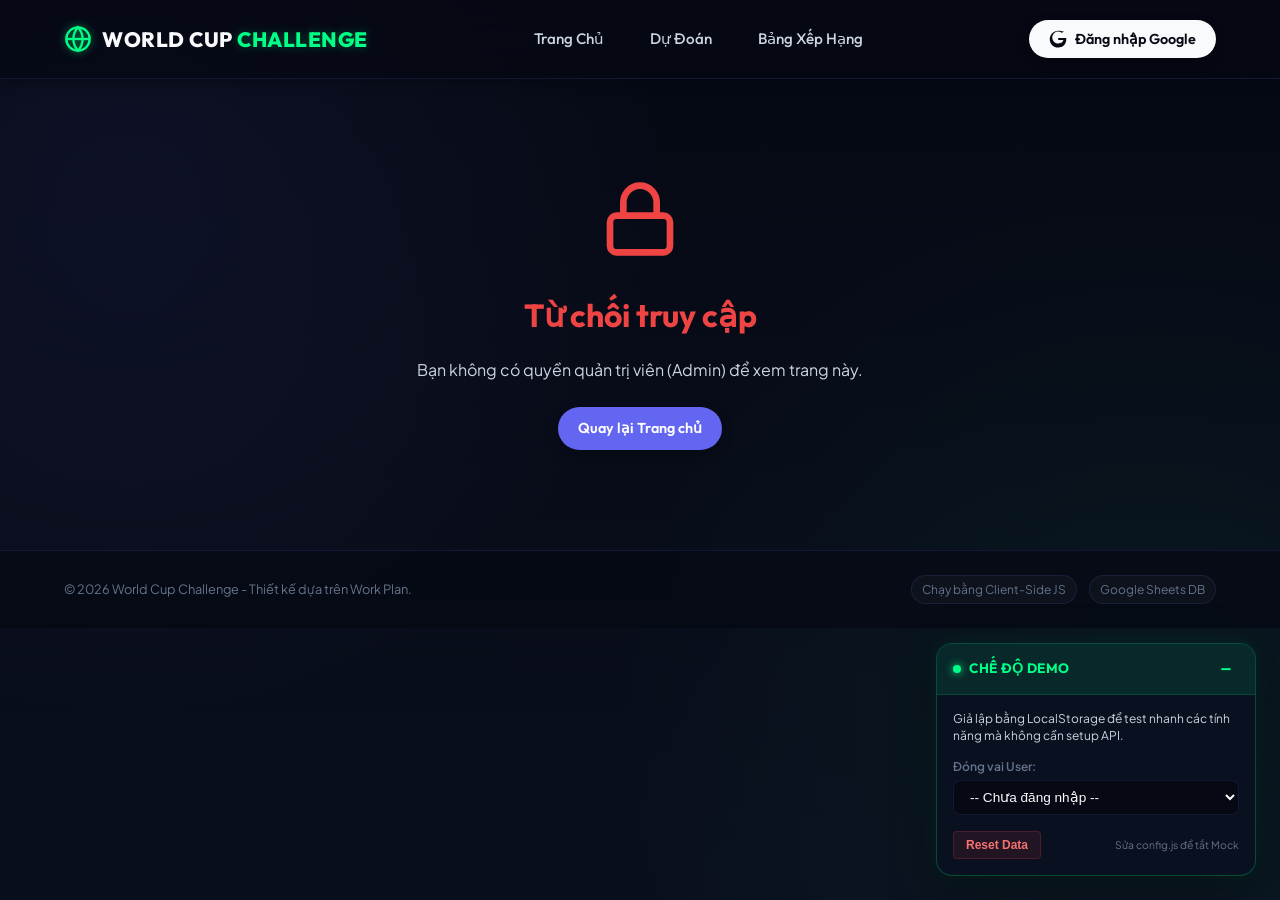
==== admin.html @ 2f175697 "initial commit" ====
<!DOCTYPE html>
<html lang="vi">
<head>
  <meta charset="UTF-8">
  <meta name="viewport" content="width=device-width, initial-scale=1.0">
  <title>Admin Panel - World Cup Challenge</title>
  <link rel="stylesheet" href="css/style.css">
</head>
<body>

  <!-- Wrapper cho Header (sẽ được mod_ui render) -->
  <div id="header-wrapper"></div>

  <!-- Trường hợp từ chối truy cập -->
  <div id="access-denied-zone" class="container" style="display:none; text-align:center; padding: 100px 20px;">
    <svg viewBox="0 0 24 24" width="80" height="80" fill="none" stroke="#ef4444" stroke-width="2" style="margin-bottom:24px;">
      <rect x="3" y="11" width="18" height="11" rx="2" ry="2" />
      <path d="M7 11V7a5 5 0 0 1 10 0v4" />
    </svg>
    <h1 style="color:#ef4444;">Từ chối truy cập</h1>
    <p style="color:var(--text-medium); margin-bottom: 24px;">Bạn không có quyền quản trị viên (Admin) để xem trang này.</p>
    <a href="index.html" class="login-btn-google" style="display:inline-block; text-decoration:none; background:var(--secondary); color:#fff;">Quay lại Trang chủ</a>
  </div>

  <!-- Giao diện Admin chính -->
  <main class="container" id="admin-main-zone" style="display:none;">
    <h1 class="section-title">Hệ thống Quản trị & Giám sát</h1>
    <p style="color: var(--text-muted); margin-bottom: 30px;">Hạ tầng quản lý người dùng, kết quả trận đấu, tính điểm và giả lập.</p>

    <div class="admin-grid">
      <!-- Cột trái: Bảng điều khiển & Giả lập -->
      <div class="admin-sidebar">
        <!-- Quản lý hệ thống -->
        <div class="admin-card">
          <h3 style="color:var(--primary); margin-bottom:16px;">Vận hành hệ thống</h3>
          
          <div style="display:flex; flex-direction:column; gap:12px;">
            <button id="btn-recalculate-all" class="admin-action-btn">
              <svg viewBox="0 0 24 24" width="18" height="18" fill="none" stroke="currentColor" stroke-width="2" class="btn-icon">
                <path d="M21.5 2v6h-6M21.34 15.57a10 10 0 1 1-.57-8.38l5.67-5.67" />
              </svg>
              Tính toán lại điểm (Tất cả)
            </button>
            
            <button id="btn-sync-api" class="admin-action-btn secondary-action">
              <svg viewBox="0 0 24 24" width="18" height="18" fill="none" stroke="currentColor" stroke-width="2" class="btn-icon">
                <path d="M21.5 2v6h-6M21.34 15.57a10 10 0 1 1-.57-8.38l5.67-5.67" />
              </svg>
              Đồng bộ Lịch thi đấu API
            </button>
          </div>
        </div>

        <!-- Giám sát Auto-Sync -->
        <div class="admin-card">
          <h3 style="color:var(--primary); margin-bottom:8px;">Trạng thái Auto-Sync</h3>
          <div style="font-size:0.85rem; color:var(--text-medium); margin-bottom:12px; display:flex; flex-direction:column; gap:6px;">
            <div>Chế độ: <span id="sync-mode-text" class="player-badge">Demo</span></div>
            <div>Trận đang poll: <span id="sync-active-count" style="font-weight:700;">0</span></div>
            <div>Đồng bộ gần nhất: <span id="sync-last-time" style="color:var(--text-muted);">Chưa chạy</span></div>
          </div>

          <h4 style="font-size:0.85rem; margin-bottom:6px;">Console giả lập/quét</h4>
          <div class="simulation-console" id="console-logs">
            <div class="simulation-log-item">[Hệ thống] Đang tải bảng điều khiển admin...</div>
          </div>
        </div>

        <!-- Trình giả lập trận đấu (Chỉ hiện khi USE_MOCK_DATA = true) -->
        <div class="admin-card" id="mock-simulator-card">
          <h3 style="color:var(--accent); margin-bottom:8px;">Trình giả lập Trận đấu (Mock)</h3>
          <p style="font-size:0.75rem; color:var(--text-muted); margin-bottom:12px;">Dành riêng cho chế độ Demo để test realtime tính điểm và bảng xếp hạng.</p>
          
          <div style="display:flex; flex-direction:column; gap:8px;">
            <button onclick="simulateMatchEvent('start_live')" class="admin-action-btn secondary-action" style="font-size:0.8rem; border-color:var(--primary); color:var(--primary);">
              Cho các trận Sắp đá bắt đầu đá (Live)
            </button>
            <button onclick="simulateMatchEvent('finish_random')" class="admin-action-btn secondary-action" style="font-size:0.8rem; border-color:var(--accent); color:var(--accent);">
              Kết thúc ngẫu nhiên 1 trận đang LIVE
            </button>
          </div>
        </div>
      </div>

      <!-- Cột phải: Quản lý Trận đấu & Override -->
      <div class="admin-content">
        <!-- Danh sách Trận đấu & Kết quả -->
        <div class="admin-card">
          <h3 style="color:var(--primary); margin-bottom:16px;">Danh sách Trận đấu & Cập nhật Kết quả</h3>
          
          <div class="table-responsive">
            <table class="admin-table">
              <thead>
                <tr>
                  <th>Trận đấu</th>
                  <th style="width:120px;">Vòng/Giải</th>
                  <th style="width:120px;">Trạng thái</th>
                  <th style="width:150px; text-align:center;">Kết quả</th>
                  <th style="width:120px; text-align:center;">Thao tác</th>
                </tr>
              </thead>
              <tbody id="admin-match-rows">
                <tr>
                  <td colspan="5" style="text-align:center; padding:20px;">Đang tải danh sách trận đấu...</td>
                </tr>
              </tbody>
            </table>
          </div>
        </div>

        <!-- Danh sách Người dùng -->
        <div class="admin-card">
          <h3 style="color:var(--primary); margin-bottom:16px;">Danh sách Người dùng</h3>
          <div class="table-responsive">
            <table class="admin-table">
              <thead>
                <tr>
                  <th>Người chơi</th>
                  <th>Email</th>
                  <th>Joined At</th>
                  <th style="text-align:center; width:120px;">Phân quyền</th>
                </tr>
              </thead>
              <tbody id="admin-user-rows">
                <tr>
                  <td colspan="4" style="text-align:center; padding:20px;">Đang tải danh sách người chơi...</td>
                </tr>
              </tbody>
            </table>
          </div>
        </div>

        <!-- Chi tiết Dự đoán theo trận -->
        <div class="admin-card" id="match-predictions-card" style="display:none;">
          <h3 style="color:var(--primary); margin-bottom:12px;" id="pred-match-title">Chi tiết Bình chọn trận đấu</h3>
          <div class="table-responsive">
            <table class="admin-table">
              <thead>
                <tr>
                  <th>Người chơi</th>
                  <th>Dự đoán của họ</th>
                  <th>Thời gian gửi</th>
                </tr>
              </thead>
              <tbody id="match-pred-rows">
                <!-- Sẽ render bằng JS -->
              </tbody>
            </table>
          </div>
        </div>
      </div>
    </div>
  </main>

  <!-- Wrapper cho Footer (sẽ được mod_ui render) -->
  <div id="footer-wrapper"></div>

  <!-- Scripts stack -->
  <script src="js/config.js"></script>
  <script src="js/scoring_rules.js"></script>
  <script src="js/mod_auth.js"></script>
  <script src="js/mod_sheets.js"></script>
  <script src="js/mod_api.js"></script>
  <script src="js/mod_matches.js"></script>
  <script src="js/mod_predictions.js"></script>
  <script src="js/mod_scoring.js"></script>
  <script src="js/mod_ui.js"></script>

  <!-- Script trang Admin -->
  <script>
    let localMatches = [];
    let localUsers = [];
    let localPredictions = [];

    document.addEventListener('DOMContentLoaded', async () => {
      await auth.init();
      ui.initPage();

      const user = auth.getCurrentUser();
      const isAdmin = await auth.isAdmin();

      // Kiểm tra quyền Admin
      if (!isAdmin) {
        document.getElementById('access-denied-zone').style.display = 'block';
        return;
      }

      document.getElementById('admin-main-zone').style.display = 'block';

      // Ẩn/Hiện khu vực Mock Simulator
      if (!CONFIG.USE_MOCK_DATA) {
        document.getElementById('mock-simulator-card').style.display = 'none';
        document.getElementById('sync-mode-text').textContent = 'API Thật';
        document.getElementById('sync-mode-text').className = 'admin-badge';
      }

      // Khởi tạo các sự kiện nút
      document.getElementById('btn-recalculate-all').addEventListener('click', handleRecalculateAll);
      document.getElementById('btn-sync-api').addEventListener('click', handleSyncAPI);

      // Tải dữ liệu toàn bộ
      await loadAdminData();

      // Bắt đầu Auto Sync với callback ghi log console
      api.startAutoSync((status) => {
        document.getElementById('sync-active-count').textContent = status.activeCount;
        document.getElementById('sync-last-time').textContent = status.lastSync || 'Chưa chạy';
        
        if (status.matches && status.matches.length > 0) {
          status.matches.forEach(m => {
            logConsole(`AutoSync: Đang poll trạng thái trận ${m.home_team} vs ${m.away_team} (${m.status})`);
          });
        }
      });

      // Lắng nghe sự kiện đồng bộ tự động từ api để vẽ lại bảng trận đấu
      window.addEventListener('football_data_synced', loadAdminData);
    });

    function logConsole(message) {
      const consoleBox = document.getElementById('console-logs');
      const time = new Date().toLocaleTimeString('vi-VN');
      consoleBox.insertAdjacentHTML('beforeend', `<div class="simulation-log-item">[${time}] ${message}</div>`);
      consoleBox.scrollTop = consoleBox.scrollHeight;
    }

    async function loadAdminData() {
      try {
        localMatches = await sheets.getMatches();
        localUsers = await sheets.getUsers();
        localPredictions = await sheets.getPredictions();

        renderMatches();
        renderUsers();
      } catch (e) {
        console.error('Admin Panel: Lỗi load dữ liệu:', e);
        logConsole(`Lỗi: Không thể load dữ liệu từ Sheets DB: ${e.message}`);
      }
    }

    // Vẽ danh sách trận đấu
    function renderMatches() {
      const tbody = document.getElementById('admin-match-rows');
      if (localMatches.length === 0) {
        tbody.innerHTML = '<tr><td colspan="5" style="text-align:center;">Không có trận đấu nào.</td></tr>';
        return;
      }

      // Sắp xếp trận đấu theo thời gian
      const sorted = [...localMatches].sort((a, b) => new Date(a.kickoff_time) - new Date(b.kickoff_time));

      let html = '';
      sorted.forEach(m => {
        const isLocked = matches.isLocked(m);
        const rules = SCORING_RULES[m.phase] || SCORING_RULES.GROUP;

        let statusBadge = '';
        if (m.status === 'SCHEDULED') {
          statusBadge = '<span class="match-status-badge status-scheduled">Sắp đá</span>';
        } else if (m.status === 'IN_PLAY') {
          statusBadge = '<span class="match-status-badge status-in-play">LIVE</span>';
        } else if (m.status === 'FINISHED') {
          statusBadge = '<span class="match-status-badge status-finished">FINISHED</span>';
        }

        // Ô nhập tỷ số cho phép override kết quả
        const resultOptions = `
          <div style="display:flex; flex-direction:column; align-items:center; gap:4px; margin: 0 auto; max-width: 120px;">
            <div style="display:flex; align-items:center; gap:4px;">
              <input type="number" min="0" id="score-home-${m.match_id}" class="admin-select" value="${m.home_score !== undefined ? m.home_score : ''}" placeholder="-" style="width:40px; text-align:center; padding:2px; font-size:0.8rem;">
              <span style="font-size:0.8rem;">-</span>
              <input type="number" min="0" id="score-away-${m.match_id}" class="admin-select" value="${m.away_score !== undefined ? m.away_score : ''}" placeholder="-" style="width:40px; text-align:center; padding:2px; font-size:0.8rem;">
            </div>
            <button class="filter-btn" style="padding:2px 6px; font-size:0.65rem; margin-top:2px; width:100%;" onclick="saveOverrideScore('${m.match_id}')">Lưu</button>
          </div>
        `;

        const isManual = m.result_source === 'manual';
        const sourceBadge = isManual ? '<span style="font-size:0.65rem; color:var(--accent); display:block;">Ghi đè Admin</span>' : '<span style="font-size:0.65rem; color:var(--text-muted); display:block;">Tự động API</span>';

        html += `
          <tr>
            <td>
              <div style="font-weight:700;">${m.home_team} vs ${m.away_team}</div>
              <div style="font-size:0.75rem; color:var(--text-muted);">${matches.formatKickoffTime(m.kickoff_time)}</div>
            </td>
            <td>
              <div>${m.phase === 'GROUP' ? 'Vòng bảng' : 'Loại trực tiếp'}</div>
              <span style="font-size:0.7rem; color:var(--text-muted);">${m.competition}</span>
            </td>
            <td>${statusBadge}</td>
            <td style="text-align:center;">
              ${resultOptions}
              ${m.result ? sourceBadge : ''}
            </td>
            <td style="text-align:center;">
              <button class="filter-btn" style="padding:4px 10px; font-size:0.75rem;" onclick="viewPredictionsForMatch('${m.match_id}')">
                Xem bình chọn
              </button>
            </td>
          </tr>
        `;
      });

      tbody.innerHTML = html;
    }

    // Vẽ danh sách User
    function renderUsers() {
      const tbody = document.getElementById('admin-user-rows');
      if (localUsers.length === 0) {
        tbody.innerHTML = '<tr><td colspan="4" style="text-align:center;">Không có người chơi nào.</td></tr>';
        return;
      }

      let html = '';
      localUsers.forEach(u => {
        const joinDate = u.joined_at ? new Date(u.joined_at).toLocaleDateString('vi-VN') : 'Chưa rõ';
        const avatarUrl = u.avatar_url || `https://api.dicebear.com/7.x/adventurer/svg?seed=${encodeURIComponent(u.name)}`;

        html += `
          <tr>
            <td>
              <div class="leaderboard-user">
                <img src="${avatarUrl}" alt="avatar" class="leaderboard-avatar" style="width:28px; height:28px;">
                <span class="leaderboard-name" style="font-size:0.9rem;">${u.name}</span>
              </div>
            </td>
            <td style="font-size:0.85rem; color:var(--text-medium);">${u.email}</td>
            <td style="font-size:0.85rem; color:var(--text-muted);">${joinDate}</td>
            <td style="text-align:center;">
              ${u.google_id === 'mock_admin_1' ? `
                <span class="admin-badge">Admin chính</span>
              ` : `
                <select class="admin-select" onchange="toggleAdminRole('${u.google_id}', this.value)" style="font-size:0.8rem; padding:4px 8px;">
                  <option value="false" ${!u.is_admin ? 'selected' : ''}>Player</option>
                  <option value="true" ${u.is_admin ? 'selected' : ''}>Admin</option>
                </select>
              `}
            </td>
          </tr>
        `;
      });

      tbody.innerHTML = html;
    }

    // Xem danh sách bình chọn của 1 trận đấu cụ thể
    function viewPredictionsForMatch(matchId) {
      const match = localMatches.find(m => m.match_id === matchId);
      if (!match) return;

      const card = document.getElementById('match-predictions-card');
      const title = document.getElementById('pred-match-title');
      const tbody = document.getElementById('match-pred-rows');

      title.innerHTML = `Chi tiết Bình chọn trận: <span style="color:var(--primary);">${match.home_team} vs ${match.away_team}</span>`;
      
      const matchPreds = localPredictions.filter(p => p.match_id === matchId);

      if (matchPreds.length === 0) {
        tbody.innerHTML = '<tr><td colspan="3" style="text-align:center; padding:15px; color:var(--text-muted);">Không ai bình chọn cho trận này.</td></tr>';
      } else {
        let html = '';
        matchPreds.forEach(p => {
          const userObj = localUsers.find(u => u.google_id === p.user_id) || { name: `User ID: ${p.user_id}` };
          
          let choiceLabel = 'Hòa';
          if (p.prediction === 'W') choiceLabel = `Thắng (${match.home_team})`;
          if (p.prediction === 'L') choiceLabel = `Thắng (${match.away_team})`;

          const submitTime = p.submitted_at ? new Date(p.submitted_at).toLocaleTimeString('vi-VN') + ' ' + new Date(p.submitted_at).toLocaleDateString('vi-VN') : 'Chưa rõ';

          html += `
            <tr>
              <td style="font-weight:600;">${userObj.name}</td>
              <td><span class="pred-badge">${choiceLabel}</span></td>
              <td style="font-size:0.8rem; color:var(--text-muted);">${submitTime}</td>
            </tr>
          `;
        });
        tbody.innerHTML = html;
      }

      card.style.display = 'block';
      // Cuộn màn hình tới phần chi tiết bình chọn
      card.scrollIntoView({ behavior: 'smooth' });
    }

    // Sửa đổi tỷ số & kết quả thủ công từ Admin (Result Override)
    async function saveOverrideScore(matchId) {
      const match = localMatches.find(m => m.match_id === matchId);
      if (!match) return;

      const homeVal = document.getElementById(`score-home-${matchId}`).value.trim();
      const awayVal = document.getElementById(`score-away-${matchId}`).value.trim();

      if (homeVal === '' || awayVal === '') {
        // Nếu xóa trống, đưa về chưa đá
        logConsole(`Admin: Hủy kết quả trận ${match.home_team} vs ${match.away_team}.`);
        match.status = 'SCHEDULED';
        match.result = '';
        match.home_score = '';
        match.away_score = '';
        match.result_source = 'auto';
        match.result_updated_at = new Date().toISOString();
      } else {
        const homeScore = parseInt(homeVal);
        const awayScore = parseInt(awayVal);

        if (isNaN(homeScore) || isNaN(awayScore) || homeScore < 0 || awayScore < 0) {
          alert('Tỷ số phải là số nguyên không âm!');
          return;
        }

        let outcome = 'D';
        if (homeScore > awayScore) outcome = 'W';
        else if (homeScore < awayScore) outcome = 'L';

        // Kiểm tra xem vòng này có cho phép hòa không
        const rules = SCORING_RULES[match.phase] || SCORING_RULES.GROUP;
        if (outcome === 'D' && !rules.allow_draw) {
          alert('Vòng loại trực tiếp không có kết quả Hòa! Hãy nhập tỷ số phụ/penalty thắng vào.');
          return;
        }

        logConsole(`Admin: Ghi đè tỷ số trận ${match.home_team} vs ${match.away_team} thành: ${homeScore} - ${awayScore} (${outcome})`);
        match.status = 'FINISHED';
        match.result = outcome;
        match.home_score = homeScore;
        match.away_score = awayScore;
        match.result_source = 'manual';
        match.result_updated_at = new Date().toISOString();
      }

      ui.showToast('Đang cập nhật kết quả...', 'success');
      
      // Upsert vào Sheets DB
      await sheets.upsertMatch(match);
      
      // Tính lại điểm
      await scoring.recalculateForMatch(matchId);
      
      ui.showToast('Ghi đè kết quả & cập nhật điểm số thành công!', 'success');
      logConsole(`Hệ thống: Đồng bộ điểm thành công cho trận ${match.match_id}`);
      
      await loadAdminData();
    }

    // Phân quyền admin cho người chơi khác
    async function toggleAdminRole(userId, val) {
      const targetUser = localUsers.find(u => u.google_id === userId);
      if (!targetUser) return;

      const isAdmin = (val === 'true');
      logConsole(`Admin: Thay đổi quyền của ${targetUser.name} thành: ${isAdmin ? 'Admin' : 'Player'}`);

      // Để cập nhật thuộc tính is_admin của row trong Google Sheets:
      // Tìm vị trí row trong bảng Users
      const index = localUsers.findIndex(u => u.google_id === userId);
      if (index !== -1) {
        localUsers[index].is_admin = isAdmin;
        
        if (CONFIG.USE_MOCK_DATA) {
          // Lưu mock
          sheets._setMockStorage('Users', localUsers);
        } else {
          // Ghi đè dòng đó trong sheet
          const rowNum = index + 2;
          const userRow = [
            targetUser.google_id,
            targetUser.email,
            targetUser.name,
            targetUser.avatar_url,
            isAdmin ? 'TRUE' : 'FALSE',
            targetUser.joined_at
          ];
          await sheets._fetchSheetsAPI(`Users!A${rowNum}:F${rowNum}`, 'PUT', { values: [userRow] });
        }
        ui.showToast(`Đã chuyển quyền ${targetUser.name} thành ${isAdmin ? 'Admin' : 'Người chơi'}!`, 'success');
      }

      await loadAdminData();
    }

    // Tính toán lại điểm thủ công
    async function handleRecalculateAll() {
      logConsole('Admin: Yêu cầu tính toán lại điểm thủ công toàn hệ thống...');
      ui.showToast('Đang quét và tính toán điểm số...', 'success');

      try {
        await scoring.recalculateAll();
        ui.showToast('Đã tính toán lại toàn bộ điểm số!', 'success');
        logConsole('Hệ thống: Hoàn thành tính lại điểm toàn bộ người chơi.');
        await loadAdminData();
      } catch (e) {
        ui.showToast('Lỗi khi tính điểm: ' + e.message, 'error');
        logConsole(`Lỗi: ${e.message}`);
      }
    }

    // Đồng bộ lịch thi đấu thủ công
    async function handleSyncAPI() {
      logConsole('Admin: Bắt đầu tải lịch thi đấu API bóng đá...');
      ui.showToast('Đang fetch dữ liệu lịch thi đấu...', 'success');

      try {
        const matchesList = await api.getMatches(true); // forceRefresh = true
        ui.showToast(`Đồng bộ thành công ${matchesList.length} trận đấu!`, 'success');
        logConsole(`Hệ thống: Đã cập nhật xong ${matchesList.length} trận đấu từ API.`);
        await loadAdminData();
      } catch (e) {
        ui.showToast('Lỗi khi sync API: ' + e.message, 'error');
        logConsole(`Lỗi sync: ${e.message}`);
      }
    }

    // Trình giả lập trận đấu (Simulation Events)
    async function simulateMatchEvent(type) {
      if (type === 'start_live') {
        const sched = localMatches.filter(m => m.status === 'SCHEDULED');
        if (sched.length === 0) {
          logConsole('Giả lập: Không có trận SCHEDULED nào để chuyển sang LIVE.');
          return;
        }

        // Chuyển 2 trận đầu tiên sang IN_PLAY
        const targetMatches = sched.slice(0, 2);
        for (const m of targetMatches) {
          m.status = 'IN_PLAY';
          await sheets.upsertMatch(m);
          logConsole(`Giả lập: Trận ${m.home_team} vs ${m.away_team} đang đá trực tiếp (LIVE)!`);
        }
        ui.showToast('Đã kích hoạt LIVE các trận đấu!', 'success');
        await loadAdminData();
      } 
      
      else if (type === 'finish_random') {
        const live = localMatches.filter(m => m.status === 'IN_PLAY');
        if (live.length === 0) {
          logConsole('Giả lập: Không có trận đấu nào đang đá LIVE.');
          return;
        }

        // Kết thúc trận đầu tiên
        const m = live[0];
        m.status = 'FINISHED';
        const rule = SCORING_RULES[m.phase] || SCORING_RULES.GROUP;
        const options = rule.allow_draw ? ['W', 'D', 'L'] : ['W', 'L'];
        m.result = options[Math.floor(Math.random() * options.length)];
        m.result_source = 'auto';
        m.result_updated_at = new Date().toISOString();

        logConsole(`Giả lập: Kết thúc trận ${m.home_team} vs ${m.away_team}. Kết quả: ${m.result}`);
        
        await sheets.upsertMatch(m);
        await scoring.recalculateForMatch(m.match_id);
        
        ui.showToast(`Trận ${m.home_team} vs ${m.away_team} đã kết thúc!`, 'success');
        await loadAdminData();
      }
    }
  </script>
</body>
</html>
---- css/style.css ----
/* css/style.css */
/* Premium Football Stadium Theme (Neon Dark & Indigo Glassmorphism) */

@import url('https://fonts.googleapis.com/css2?family=Outfit:wght@300;400;500;600;700;800&family=Plus+Jakarta+Sans:wght@300;400;500;600;700;800&display=swap');

:root {
  --font-heading: 'Outfit', sans-serif;
  --font-body: 'Plus Jakarta Sans', sans-serif;
  
  --bg-deep: #060913;
  --bg-dark: #0a0f1e;
  --bg-card: rgba(16, 23, 44, 0.7);
  --bg-card-hover: rgba(26, 35, 64, 0.85);
  --bg-glass: rgba(10, 15, 30, 0.4);
  
  --primary: #00ff87;       /* Neon Emerald */
  --primary-rgb: 0, 255, 135;
  --secondary: #6366f1;     /* Electric Violet */
  --secondary-rgb: 99, 102, 241;
  --accent: #f59e0b;        /* Gold */
  
  --text-main: #f8fafc;
  --text-medium: #cbd5e1;
  --text-muted: #64748b;
  
  --border: rgba(99, 102, 241, 0.15);
  --border-glow: rgba(0, 255, 135, 0.35);
  --border-focus: rgba(0, 255, 135, 0.6);
  
  --shadow-sm: 0 4px 12px rgba(0, 0, 0, 0.25);
  --shadow-md: 0 12px 24px -10px rgba(0, 0, 0, 0.4);
  --shadow-lg: 0 20px 40px -15px rgba(0, 0, 0, 0.6);
  --shadow-glow: 0 0 20px rgba(0, 255, 135, 0.15);
  
  --transition: all 0.3s cubic-bezier(0.25, 0.8, 0.25, 1);
  --border-radius-sm: 8px;
  --border-radius-md: 16px;
  --border-radius-lg: 24px;
}

* {
  box-sizing: border-box;
  margin: 0;
  padding: 0;
}

body {
  background-color: var(--bg-deep);
  color: var(--text-main);
  font-family: var(--font-body);
  line-height: 1.6;
  min-height: 100vh;
  display: flex;
  flex-direction: column;
  overflow-x: hidden;
  background-image: 
    radial-gradient(circle at 10% 20%, rgba(99, 102, 241, 0.08) 0%, transparent 40%),
    radial-gradient(circle at 90% 80%, rgba(0, 255, 135, 0.05) 0%, transparent 40%),
    linear-gradient(to bottom, var(--bg-deep), var(--bg-dark));
  background-attachment: fixed;
}

.container {
  width: 100%;
  max-width: 1200px;
  margin: 0 auto;
  padding: 0 24px;
}

/* --- Header / Navigation --- */
.main-header {
  position: sticky;
  top: 0;
  z-index: 100;
  background: rgba(6, 9, 19, 0.75);
  backdrop-filter: blur(20px);
  -webkit-backdrop-filter: blur(20px);
  border-bottom: 1px solid var(--border);
  box-shadow: var(--shadow-sm);
  padding: 16px 0;
  transition: var(--transition);
}

.header-container {
  display: flex;
  justify-content: space-between;
  align-items: center;
}

.logo {
  display: flex;
  align-items: center;
  gap: 10px;
  text-decoration: none;
  color: var(--text-main);
  font-family: var(--font-heading);
  font-weight: 800;
  font-size: 1.3rem;
  letter-spacing: 0.5px;
}

.logo-icon {
  color: var(--primary);
  filter: drop-shadow(0 0 4px rgba(0, 255, 135, 0.5));
  transition: transform 0.6s ease;
}

.logo:hover .logo-icon {
  transform: rotate(360deg);
}

.accent-text {
  color: var(--primary);
  text-shadow: 0 0 10px rgba(0, 255, 135, 0.3);
}

.nav-menu {
  display: flex;
  gap: 8px;
}

.nav-link {
  text-decoration: none;
  color: var(--text-medium);
  font-family: var(--font-heading);
  font-weight: 500;
  font-size: 0.95rem;
  padding: 10px 18px;
  border-radius: var(--border-radius-sm);
  transition: var(--transition);
  border: 1px solid transparent;
}

.nav-link:hover {
  color: var(--text-main);
  background: rgba(255, 255, 255, 0.04);
}

.nav-link.active {
  color: var(--primary);
  background: rgba(0, 255, 135, 0.08);
  border: 1px solid rgba(0, 255, 135, 0.15);
  box-shadow: 0 0 15px rgba(0, 255, 135, 0.05);
}

.user-auth-zone {
  display: flex;
  align-items: center;
}

.login-btn-google {
  display: inline-flex;
  align-items: center;
  gap: 8px;
  background: var(--text-main);
  color: #060913;
  border: none;
  padding: 10px 20px;
  border-radius: 40px;
  font-family: var(--font-heading);
  font-weight: 600;
  font-size: 0.9rem;
  cursor: pointer;
  box-shadow: var(--shadow-sm);
  transition: var(--transition);
}

.login-btn-google:hover {
  transform: translateY(-2px);
  box-shadow: 0 8px 20px rgba(255, 255, 255, 0.15);
  background: #ffffff;
}

.user-profile-menu {
  position: relative;
  cursor: pointer;
  padding: 4px;
}

.user-avatar {
  width: 40px;
  height: 40px;
  border-radius: 50%;
  border: 2px solid var(--secondary);
  background-color: var(--bg-dark);
  transition: var(--transition);
}

.user-profile-menu:hover .user-avatar {
  border-color: var(--primary);
  box-shadow: 0 0 10px rgba(0, 255, 135, 0.3);
}

/* User Profile Dropdown Menu */
.user-info-dropdown {
  position: absolute;
  top: 130%;
  right: 0;
  background: var(--bg-dark);
  border: 1px solid var(--border);
  border-radius: var(--border-radius-md);
  padding: 16px;
  width: 250px;
  box-shadow: var(--shadow-lg);
  display: none;
  flex-direction: column;
  gap: 8px;
  z-index: 200;
  backdrop-filter: blur(15px);
}

.user-profile-menu:hover .user-info-dropdown {
  display: flex;
  animation: slideDown 0.3s ease forwards;
}

@keyframes slideDown {
  from {
    opacity: 0;
    transform: translateY(-8px);
  }
  to {
    opacity: 1;
    transform: translateY(0);
  }
}

.user-info-name {
  font-weight: 700;
  color: var(--text-main);
  font-size: 1rem;
}

.user-info-email {
  font-size: 0.8rem;
  color: var(--text-muted);
  word-break: break-all;
}

.admin-badge, .player-badge {
  display: inline-block;
  align-self: flex-start;
  padding: 3px 8px;
  border-radius: 4px;
  font-size: 0.75rem;
  font-weight: 700;
  text-transform: uppercase;
}

.admin-badge {
  background: rgba(245, 158, 11, 0.15);
  color: var(--accent);
  border: 1px solid rgba(245, 158, 11, 0.3);
}

.player-badge {
  background: rgba(0, 255, 135, 0.1);
  color: var(--primary);
  border: 1px solid rgba(0, 255, 135, 0.2);
}

.dropdown-divider {
  border: 0;
  height: 1px;
  background: var(--border);
  margin: 4px 0;
}

.dropdown-logout-btn {
  background: rgba(239, 68, 68, 0.1);
  border: 1px solid rgba(239, 68, 68, 0.2);
  color: #ef4444;
  padding: 8px 12px;
  border-radius: var(--border-radius-sm);
  cursor: pointer;
  font-size: 0.85rem;
  font-weight: 600;
  display: flex;
  align-items: center;
  justify-content: center;
  gap: 8px;
  transition: var(--transition);
}

.dropdown-logout-btn:hover {
  background: rgba(239, 68, 68, 0.2);
  border-color: rgba(239, 68, 68, 0.4);
}

.btn-icon {
  vertical-align: middle;
}

/* --- Layout Elements --- */
main {
  flex: 1;
  padding: 40px 0;
}

h1, h2, h3, h4 {
  font-family: var(--font-heading);
  font-weight: 700;
  margin-bottom: 16px;
}

/* Hero Section style for Dashboard */
.hero-section {
  text-align: center;
  padding: 40px 24px;
  border-radius: var(--border-radius-lg);
  background: linear-gradient(135deg, rgba(99, 102, 241, 0.15) 0%, rgba(0, 255, 135, 0.05) 100%);
  border: 1px solid var(--border);
  box-shadow: var(--shadow-glow);
  margin-bottom: 40px;
  position: relative;
  overflow: hidden;
}

.hero-section::before {
  content: '';
  position: absolute;
  top: 0;
  left: 0;
  right: 0;
  bottom: 0;
  background: radial-gradient(circle at top right, rgba(0, 255, 135, 0.1) 0%, transparent 60%);
  z-index: 0;
  pointer-events: none;
}

.hero-content {
  position: relative;
  z-index: 1;
}

.hero-tagline {
  font-size: 1.1rem;
  color: var(--text-medium);
  max-width: 600px;
  margin: 0 auto 24px auto;
}

.hero-stats {
  display: flex;
  justify-content: center;
  gap: 20px;
  flex-wrap: wrap;
}

.hero-stat-card {
  background: var(--bg-card);
  backdrop-filter: blur(10px);
  border: 1px solid var(--border);
  padding: 16px 28px;
  border-radius: var(--border-radius-md);
  box-shadow: var(--shadow-sm);
  display: flex;
  flex-direction: column;
  gap: 4px;
  min-width: 140px;
}

.hero-stat-value {
  font-size: 1.8rem;
  font-weight: 800;
  color: var(--primary);
  font-family: var(--font-heading);
}

.hero-stat-label {
  font-size: 0.8rem;
  text-transform: uppercase;
  letter-spacing: 1px;
  color: var(--text-muted);
}

/* --- Matches & Cards Grid --- */
.section-header-row {
  display: flex;
  justify-content: space-between;
  align-items: center;
  margin-bottom: 24px;
}

.section-title {
  font-size: 1.6rem;
  border-left: 4px solid var(--primary);
  padding-left: 12px;
}

.view-all-link {
  color: var(--primary);
  text-decoration: none;
  font-weight: 600;
  font-size: 0.95rem;
  display: inline-flex;
  align-items: center;
  gap: 4px;
  transition: var(--transition);
}

.view-all-link:hover {
  text-shadow: 0 0 8px rgba(0, 255, 135, 0.4);
  transform: translateX(4px);
}

.matches-grid {
  display: grid;
  grid-template-columns: repeat(auto-fill, minmax(340px, 1fr));
  gap: 24px;
}

/* Match Card design */
.match-card {
  background: var(--bg-card);
  border: 1px solid var(--border);
  border-radius: var(--border-radius-md);
  padding: 24px;
  box-shadow: var(--shadow-md);
  transition: var(--transition);
  display: flex;
  flex-direction: column;
  position: relative;
  overflow: hidden;
}

.match-card::before {
  content: '';
  position: absolute;
  top: 0;
  left: 0;
  width: 100%;
  height: 4px;
  background: linear-gradient(to right, var(--secondary), transparent);
  transition: var(--transition);
}

.match-card:hover {
  transform: translateY(-5px);
  background-color: var(--bg-card-hover);
  border-color: rgba(99, 102, 241, 0.3);
  box-shadow: var(--shadow-lg), 0 0 15px rgba(99, 102, 241, 0.1);
}

.match-card:hover::before {
  background: linear-gradient(to right, var(--primary), var(--secondary));
}

.match-meta {
  display: flex;
  justify-content: space-between;
  align-items: center;
  margin-bottom: 16px;
  font-size: 0.8rem;
}

.match-phase {
  color: var(--text-muted);
  font-weight: 700;
  text-transform: uppercase;
  background: rgba(255, 255, 255, 0.05);
  padding: 2px 8px;
  border-radius: 4px;
}

.match-countdown {
  color: var(--primary);
  font-weight: 600;
  display: flex;
  align-items: center;
  gap: 4px;
}

.match-countdown.locked {
  color: var(--text-muted);
}

/* Teams presentation inside Card */
.match-teams-row {
  display: flex;
  justify-content: space-between;
  align-items: center;
  margin: 20px 0;
}

.team-box {
  display: flex;
  flex-direction: column;
  align-items: center;
  width: 40%;
  text-align: center;
}

.team-flag-placeholder {
  width: 48px;
  height: 48px;
  border-radius: 50%;
  background: linear-gradient(135deg, var(--bg-deep), rgba(99, 102, 241, 0.3));
  border: 1px solid var(--border);
  margin-bottom: 8px;
  display: flex;
  align-items: center;
  justify-content: center;
  font-family: var(--font-heading);
  font-weight: 700;
  font-size: 1.1rem;
  color: var(--text-medium);
  box-shadow: var(--shadow-sm);
}

.team-name {
  font-size: 0.95rem;
  font-weight: 700;
  color: var(--text-main);
  white-space: nowrap;
  overflow: hidden;
  text-overflow: ellipsis;
  max-width: 100%;
}

.match-score-vs {
  display: flex;
  flex-direction: column;
  align-items: center;
  gap: 4px;
  width: 20%;
}

.vs-badge {
  font-size: 0.75rem;
  color: var(--text-muted);
  font-weight: 800;
  border: 1px solid var(--border);
  border-radius: 50%;
  width: 26px;
  height: 26px;
  display: flex;
  align-items: center;
  justify-content: center;
  background: var(--bg-deep);
}

.match-live-score {
  font-family: var(--font-heading);
  font-size: 1.6rem;
  font-weight: 800;
  color: var(--primary);
  letter-spacing: 2px;
}

.match-status-badge {
  font-size: 0.7rem;
  font-weight: 700;
  text-transform: uppercase;
  padding: 2px 8px;
  border-radius: 12px;
}

.status-scheduled {
  background: rgba(255, 255, 255, 0.05);
  color: var(--text-medium);
}

.status-in-play {
  background: rgba(0, 255, 135, 0.15);
  color: var(--primary);
  border: 1px solid rgba(0, 255, 135, 0.3);
  animation: pulseGlow 1.5s infinite;
}

@keyframes pulseGlow {
  0% { box-shadow: 0 0 0 0 rgba(0, 255, 135, 0.4); }
  70% { box-shadow: 0 0 0 6px rgba(0, 255, 135, 0); }
  100% { box-shadow: 0 0 0 0 rgba(0, 255, 135, 0); }
}

.status-finished {
  background: var(--border);
  color: var(--text-muted);
}

/* User Prediction detail inside Card */
.match-user-prediction {
  margin-top: 16px;
  padding-top: 16px;
  border-top: 1px dashed var(--border);
  display: flex;
  justify-content: space-between;
  align-items: center;
  font-size: 0.85rem;
}

.user-pred-title {
  color: var(--text-muted);
}

.user-pred-value {
  font-weight: 700;
}

.pred-badge {
  padding: 3px 8px;
  border-radius: 4px;
  font-weight: 700;
  font-size: 0.8rem;
  background: rgba(99, 102, 241, 0.15);
  color: var(--secondary);
  border: 1px solid rgba(99, 102, 241, 0.3);
}

.pred-correct {
  background: rgba(0, 255, 135, 0.15);
  color: var(--primary);
  border-color: rgba(0, 255, 135, 0.3);
}

.pred-wrong {
  background: rgba(239, 68, 68, 0.15);
  color: #f87171;
  border-color: rgba(239, 68, 68, 0.3);
}

/* --- Prediction Voting Buttons Area --- */
.predict-actions {
  display: flex;
  gap: 8px;
  width: 100%;
  margin-top: 12px;
}

.predict-btn {
  flex: 1;
  background: rgba(255, 255, 255, 0.03);
  color: var(--text-medium);
  border: 1px solid var(--border);
  padding: 10px;
  border-radius: var(--border-radius-sm);
  cursor: pointer;
  font-family: var(--font-heading);
  font-weight: 600;
  font-size: 0.85rem;
  transition: var(--transition);
  display: flex;
  flex-direction: column;
  align-items: center;
  gap: 2px;
}

.predict-btn:hover:not(:disabled) {
  background: rgba(99, 102, 241, 0.1);
  border-color: var(--secondary);
  color: var(--text-main);
}

.predict-btn.active {
  background: rgba(0, 255, 135, 0.15);
  border-color: var(--primary);
  color: var(--primary);
  box-shadow: 0 0 10px rgba(0, 255, 135, 0.1);
}

.predict-btn:disabled {
  opacity: 0.4;
  cursor: not-allowed;
}

.btn-sub-label {
  font-size: 0.65rem;
  color: var(--text-muted);
}

.predict-btn.active .btn-sub-label {
  color: var(--primary);
}

/* Filter controls on predict page */
.filter-bar {
  display: flex;
  justify-content: space-between;
  align-items: center;
  margin-bottom: 30px;
  flex-wrap: wrap;
  gap: 16px;
}

.filter-buttons {
  display: flex;
  gap: 8px;
}

.filter-btn {
  background: var(--bg-card);
  border: 1px solid var(--border);
  color: var(--text-medium);
  padding: 8px 16px;
  border-radius: 30px;
  cursor: pointer;
  font-family: var(--font-heading);
  font-weight: 500;
  font-size: 0.85rem;
  transition: var(--transition);
}

.filter-btn:hover {
  background: rgba(255, 255, 255, 0.05);
}

.filter-btn.active {
  background: var(--primary);
  color: #060913;
  font-weight: 600;
  border-color: var(--primary);
  box-shadow: 0 4px 15px rgba(0, 255, 135, 0.3);
}

/* --- Leaderboard Styles --- */
.leaderboard-container {
  background: var(--bg-card);
  border: 1px solid var(--border);
  border-radius: var(--border-radius-md);
  box-shadow: var(--shadow-lg);
  overflow: hidden;
}

.table-responsive {
  width: 100%;
  overflow-x: auto;
}

.leaderboard-table {
  width: 100%;
  border-collapse: collapse;
  text-align: left;
}

.leaderboard-table th {
  background: rgba(255, 255, 255, 0.02);
  color: var(--text-muted);
  font-family: var(--font-heading);
  font-weight: 600;
  font-size: 0.85rem;
  text-transform: uppercase;
  letter-spacing: 0.5px;
  padding: 18px 24px;
  border-bottom: 1px solid var(--border);
}

.leaderboard-table td {
  padding: 16px 24px;
  border-bottom: 1px solid rgba(99, 102, 241, 0.08);
  font-size: 0.95rem;
  color: var(--text-medium);
  vertical-align: middle;
}

.leaderboard-table tr:last-child td {
  border-bottom: none;
}

.leaderboard-table tr:hover td {
  background: rgba(255, 255, 255, 0.02);
}

.leaderboard-table tr.my-row td {
  background: rgba(0, 255, 135, 0.05);
  color: var(--text-main);
  border-top: 1px solid rgba(0, 255, 135, 0.15);
  border-bottom: 1px solid rgba(0, 255, 135, 0.15);
}

.rank-badge {
  display: inline-flex;
  align-items: center;
  justify-content: center;
  width: 28px;
  height: 28px;
  border-radius: 50%;
  font-weight: 800;
  font-family: var(--font-heading);
  font-size: 0.9rem;
}

.rank-1 {
  background: radial-gradient(circle, #ffe082 0%, #ffb300 100%);
  color: #422d00;
  box-shadow: 0 0 10px rgba(255, 179, 0, 0.4);
}

.rank-2 {
  background: radial-gradient(circle, #e0e0e0 0%, #9e9e9e 100%);
  color: #212121;
}

.rank-3 {
  background: radial-gradient(circle, #ffcc80 0%, #f57c00 100%);
  color: #3e2723;
}

.leaderboard-user {
  display: flex;
  align-items: center;
  gap: 12px;
}

.leaderboard-avatar {
  width: 32px;
  height: 32px;
  border-radius: 50%;
  background: var(--bg-deep);
  border: 1px solid var(--border);
}

.my-row .leaderboard-avatar {
  border-color: var(--primary);
}

.leaderboard-name {
  font-weight: 600;
  color: var(--text-main);
}

.leaderboard-score {
  font-family: var(--font-heading);
  font-weight: 800;
  font-size: 1.1rem;
  color: var(--primary);
}

.my-row .leaderboard-score {
  text-shadow: 0 0 10px rgba(0, 255, 135, 0.3);
}

/* --- Admin Panel --- */
.admin-grid {
  display: grid;
  grid-template-columns: 1fr 2fr;
  gap: 30px;
}

@media (max-width: 900px) {
  .admin-grid {
    grid-template-columns: 1fr;
  }
}

.admin-card {
  background: var(--bg-card);
  border: 1px solid var(--border);
  border-radius: var(--border-radius-md);
  padding: 24px;
  box-shadow: var(--shadow-md);
  margin-bottom: 24px;
}

.admin-action-btn {
  width: 100%;
  padding: 12px;
  border-radius: var(--border-radius-sm);
  border: none;
  background: var(--secondary);
  color: var(--text-main);
  font-family: var(--font-heading);
  font-weight: 700;
  cursor: pointer;
  transition: var(--transition);
  display: flex;
  align-items: center;
  justify-content: center;
  gap: 8px;
  font-size: 0.95rem;
}

.admin-action-btn:hover {
  background: #4f46e5;
  transform: translateY(-2px);
  box-shadow: 0 5px 15px rgba(99, 102, 241, 0.3);
}

.admin-action-btn.secondary-action {
  background: rgba(255, 255, 255, 0.05);
  border: 1px solid var(--border);
}

.admin-action-btn.secondary-action:hover {
  background: rgba(255, 255, 255, 0.1);
}

.simulation-console {
  background: #04060c;
  border-radius: var(--border-radius-sm);
  padding: 12px 16px;
  font-family: monospace;
  font-size: 0.8rem;
  color: #10b981;
  height: 150px;
  overflow-y: auto;
  margin-top: 12px;
  border: 1px solid #1f2937;
}

.simulation-log-item {
  margin-bottom: 4px;
  line-height: 1.4;
}

.admin-table {
  width: 100%;
  border-collapse: collapse;
}

.admin-table th {
  text-align: left;
  padding: 12px;
  font-size: 0.8rem;
  color: var(--text-muted);
  text-transform: uppercase;
  border-bottom: 1px solid var(--border);
}

.admin-table td {
  padding: 12px;
  font-size: 0.9rem;
  border-bottom: 1px solid rgba(255, 255, 255, 0.02);
}

.admin-select {
  background: var(--bg-deep);
  border: 1px solid var(--border);
  color: var(--text-main);
  padding: 6px 12px;
  border-radius: 4px;
  cursor: pointer;
}

/* --- Floating Demo Widget & Switcher --- */
.demo-widget-overlay {
  position: fixed;
  bottom: 24px;
  right: 24px;
  z-index: 500;
  width: 320px;
  background: rgba(10, 16, 32, 0.85);
  backdrop-filter: blur(15px);
  -webkit-backdrop-filter: blur(15px);
  border: 1px solid rgba(0, 255, 135, 0.25);
  border-radius: var(--border-radius-md);
  box-shadow: 0 10px 40px rgba(0, 0, 0, 0.5), 0 0 20px rgba(0, 255, 135, 0.1);
  overflow: hidden;
  transition: var(--transition);
}

.demo-widget-header {
  background: rgba(0, 255, 135, 0.1);
  padding: 12px 16px;
  border-bottom: 1px solid rgba(0, 255, 135, 0.15);
  display: flex;
  align-items: center;
  gap: 8px;
}

.pulse-dot {
  width: 8px;
  height: 8px;
  border-radius: 50%;
  background: var(--primary);
  box-shadow: 0 0 8px var(--primary);
  animation: pulseGlow 1.5s infinite;
}

.demo-title {
  font-family: var(--font-heading);
  font-weight: 700;
  font-size: 0.85rem;
  color: var(--primary);
  text-transform: uppercase;
  letter-spacing: 0.5px;
}

.demo-widget-body {
  padding: 16px;
  display: flex;
  flex-direction: column;
  gap: 12px;
}

.demo-desc {
  font-size: 0.75rem;
  color: var(--text-medium);
  line-height: 1.4;
}

.demo-selector-group {
  display: flex;
  flex-direction: column;
  gap: 4px;
}

.demo-selector-group label {
  font-size: 0.75rem;
  color: var(--text-muted);
  font-weight: 600;
}

.demo-select {
  width: 100%;
  background: var(--bg-deep);
  border: 1px solid var(--border);
  color: var(--text-main);
  padding: 8px 12px;
  border-radius: var(--border-radius-sm);
  font-size: 0.85rem;
  outline: none;
  cursor: pointer;
  transition: var(--transition);
}

.demo-select:focus {
  border-color: var(--primary);
}

.demo-actions {
  display: flex;
  justify-content: space-between;
  align-items: center;
  margin-top: 4px;
}

.demo-reset-btn {
  background: rgba(239, 68, 68, 0.1);
  border: 1px solid rgba(239, 68, 68, 0.2);
  color: #f87171;
  padding: 6px 12px;
  border-radius: 4px;
  font-size: 0.75rem;
  font-weight: 600;
  cursor: pointer;
  transition: var(--transition);
}

.demo-reset-btn:hover {
  background: rgba(239, 68, 68, 0.2);
  border-color: rgba(239, 68, 68, 0.4);
}

.demo-footer {
  font-size: 0.65rem;
  color: var(--text-muted);
}

/* --- Toast Notification Styles --- */
.toast-container {
  position: fixed;
  bottom: 24px;
  left: 24px;
  z-index: 600;
  background: rgba(16, 23, 44, 0.9);
  backdrop-filter: blur(10px);
  border: 1px solid var(--border);
  border-radius: var(--border-radius-sm);
  padding: 14px 20px;
  box-shadow: var(--shadow-lg);
  transform: translateY(150%);
  opacity: 0;
  transition: transform 0.4s cubic-bezier(0.175, 0.885, 0.32, 1.275), opacity 0.4s ease;
}

.toast-container.show {
  transform: translateY(0);
  opacity: 1;
}

.toast-container.success {
  border-color: rgba(0, 255, 135, 0.4);
  background: rgba(6, 30, 20, 0.95);
}

.toast-container.error {
  border-color: rgba(239, 68, 68, 0.4);
  background: rgba(28, 10, 10, 0.95);
}

.toast-content {
  display: flex;
  align-items: center;
  gap: 10px;
}

.toast-icon {
  flex-shrink: 0;
}

.success .toast-icon {
  color: var(--primary);
}

.error .toast-icon {
  color: #ef4444;
}

.toast-message {
  font-size: 0.85rem;
  font-weight: 600;
}

/* --- Footer --- */
.main-footer {
  background: rgba(6, 9, 19, 0.8);
  border-top: 1px solid var(--border);
  padding: 24px 0;
  margin-top: auto;
  text-align: center;
  font-size: 0.8rem;
  color: var(--text-muted);
}

.footer-container {
  display: flex;
  justify-content: space-between;
  align-items: center;
  flex-wrap: wrap;
  gap: 16px;
}

@media (max-width: 600px) {
  .footer-container {
    flex-direction: column;
    text-align: center;
  }
}

.footer-links {
  display: flex;
  gap: 12px;
}

.footer-badge {
  background: rgba(255, 255, 255, 0.03);
  border: 1px solid var(--border);
  padding: 4px 10px;
  border-radius: 20px;
  font-size: 0.75rem;
}

/* --- Mobile Bottom Navigation --- */
.mobile-bottom-nav {
  display: none;
  position: fixed;
  bottom: 0;
  left: 0;
  right: 0;
  height: 64px;
  background: rgba(6, 9, 19, 0.9);
  backdrop-filter: blur(20px);
  -webkit-backdrop-filter: blur(20px);
  border-top: 1px solid var(--border);
  z-index: 450;
  justify-content: space-around;
  align-items: center;
  padding: 4px 10px 8px 10px;
}

.mobile-nav-item {
  display: flex;
  flex-direction: column;
  align-items: center;
  gap: 4px;
  text-decoration: none;
  color: var(--text-muted);
  font-size: 0.7rem;
  font-weight: 600;
  transition: var(--transition);
  flex: 1;
}

.mobile-nav-item svg {
  color: var(--text-muted);
  transition: var(--transition);
}

.mobile-nav-item:hover, .mobile-nav-item.active {
  color: var(--primary);
}

.mobile-nav-item:hover svg, .mobile-nav-item.active svg {
  color: var(--primary);
  filter: drop-shadow(0 0 4px rgba(0, 255, 135, 0.4));
}

/* Collapsible widget body style */
.demo-widget-overlay.collapsed .demo-widget-body {
  display: none;
}

.demo-widget-overlay.collapsed {
  box-shadow: 0 4px 20px rgba(0, 0, 0, 0.4);
}

/* --- Responsive Adjustments --- */
@media (max-width: 768px) {
  body {
    padding-bottom: 120px; /* Chừa khoảng trống cho bottom nav bar + widget */
  }

  /* Ẩn thanh menu đầu trên Mobile */
  .nav-menu {
    display: none;
  }

  .main-header {
    padding: 12px 0;
  }

  .header-container {
    flex-direction: row;
    justify-content: space-between;
    width: 100%;
  }

  /* Hiện thanh menu dưới trên Mobile */
  .mobile-bottom-nav {
    display: flex;
  }

  /* Demo Widget tràn màn hình ở đáy và xếp trên Bottom Nav */
  .demo-widget-overlay {
    bottom: 64px; /* Trên thanh bottom nav */
    right: 0;
    left: 0;
    width: 100%;
    border-radius: 0;
    border-top: 1px solid rgba(0, 255, 135, 0.2);
    border-left: none;
    border-right: none;
    box-shadow: 0 -4px 15px rgba(0, 0, 0, 0.3);
  }

  /* Tăng padding bottom cho body nếu Widget Demo mở rộng */
  body:has(.demo-widget-overlay:not(.collapsed)) {
    padding-bottom: 270px;
  }

  .hero-section {
    padding: 24px 16px;
    border-radius: var(--border-radius-md);
  }

  .hero-section h1 {
    font-size: 1.6rem;
  }

  .hero-stats {
    gap: 12px;
  }

  .hero-stat-card {
    padding: 12px 16px;
    min-width: calc(50% - 12px);
  }

  .matches-grid {
    grid-template-columns: 1fr;
  }

  .filter-bar {
    flex-direction: column;
    align-items: stretch;
    gap: 12px;
  }
  
  .filter-buttons {
    width: 100%;
  }

  .filter-btn {
    flex: 1;
    text-align: center;
    padding: 8px 10px;
    font-size: 0.8rem;
  }

  .table-responsive {
    border-radius: var(--border-radius-sm);
  }

  /* Bảng xếp hạng trên Mobile cực hẹp: ẩn các cột phụ */
  @media (max-width: 500px) {
    .leaderboard-table th:nth-child(5), 
    .leaderboard-table td:nth-child(5), /* Cột Đoán sai */
    .leaderboard-table th:nth-child(6), 
    .leaderboard-table td:nth-child(6), /* Cột Đang chờ */
    .leaderboard-table th:nth-child(7), 
    .leaderboard-table td:nth-child(7)  /* Cột Cập nhật cuối */ {
      display: none;
    }
  }

  /* Admin Grid chuyển dọc */
  .admin-grid {
    grid-template-columns: 1fr;
  }
}

/* Common loading spinner style */
.spinner-container {
  display: flex;
  justify-content: center;
  align-items: center;
  padding: 40px;
  color: var(--text-muted);
}

.spinner {
  width: 40px;
  height: 40px;
  border: 3px solid rgba(255, 255, 255, 0.05);
  border-top-color: var(--primary);
  border-radius: 50%;
  animation: spin 1s linear infinite;
}

@keyframes spin {
  to { transform: rotate(360deg); }
}

.empty-state {
  text-align: center;
  padding: 40px 20px;
  color: var(--text-muted);
}

.team-flag-img {
  width: 48px;
  height: 48px;
  border-radius: 50%;
  object-fit: cover;
  border: 1px solid var(--border);
  margin-bottom: 8px;
  box-shadow: var(--shadow-sm);
  background-color: rgba(255, 255, 255, 0.15);
  display: block;
}
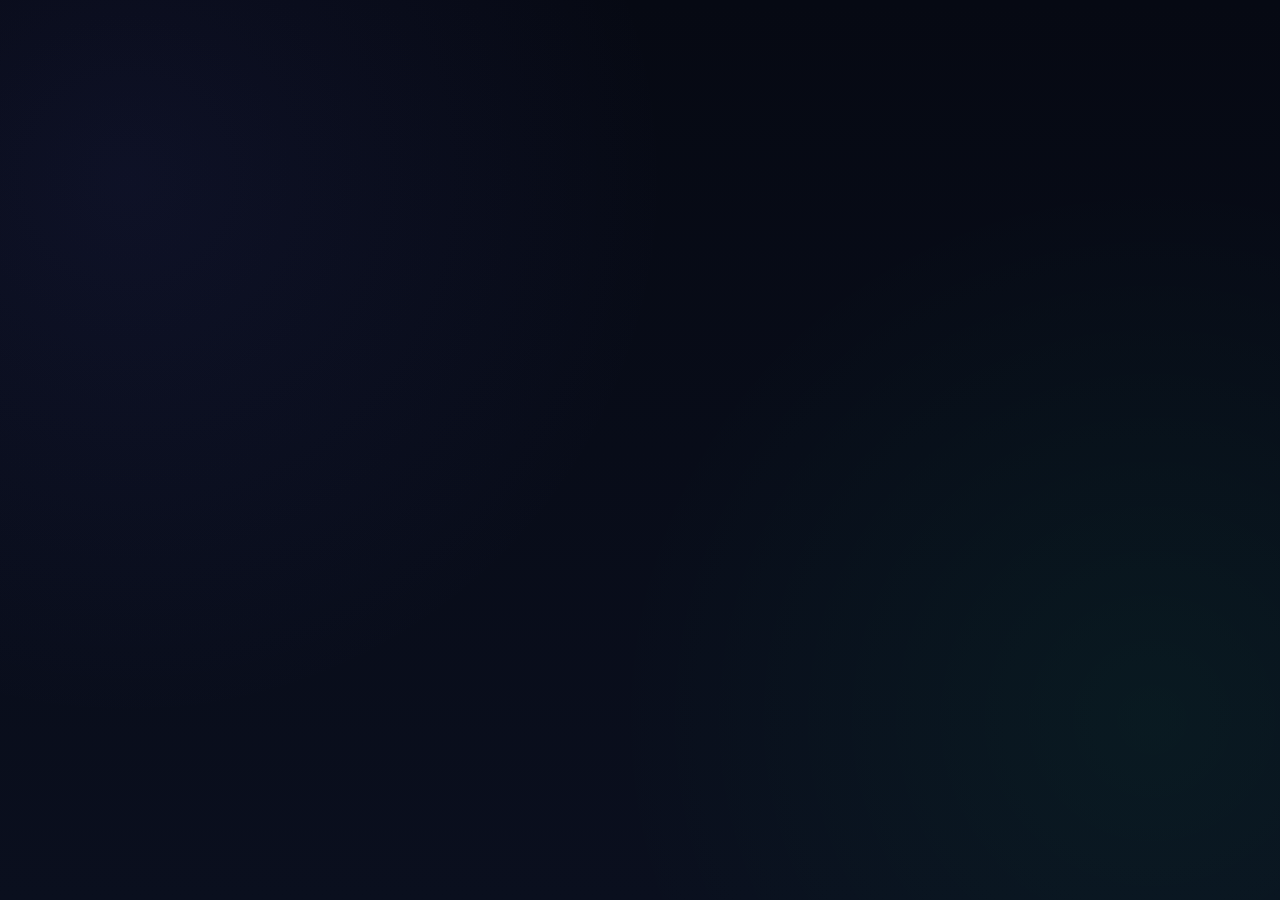
==== commit 1a3f3c93: "fix: correct scoring rules, enable client writes, fix XSS across all pages" ====
--- a/admin.html
+++ b/admin.html
@@ -47,6 +47,13 @@
                 <path d="M21.5 2v6h-6M21.34 15.57a10 10 0 1 1-.57-8.38l5.67-5.67" />
               </svg>
               Đồng bộ Lịch thi đấu API
+            </button>
+
+            <button id="btn-sync-static" class="admin-action-btn secondary-action">
+              <svg viewBox="0 0 24 24" width="18" height="18" fill="none" stroke="currentColor" stroke-width="2" class="btn-icon">
+                <path d="M12 5v14M5 12h14" />
+              </svg>
+              Đồng bộ Lịch thi đấu gốc (Fixtures)
             </button>
           </div>
         </div>
@@ -159,6 +166,7 @@
   <script src="js/config.js"></script>
   <script src="js/scoring_rules.js"></script>
   <script src="js/mod_auth.js"></script>
+  <script src="js/wc2026_fixtures.js"></script>
   <script src="js/mod_sheets.js"></script>
   <script src="js/mod_api.js"></script>
   <script src="js/mod_matches.js"></script>
@@ -197,6 +205,7 @@
       // Khởi tạo các sự kiện nút
       document.getElementById('btn-recalculate-all').addEventListener('click', handleRecalculateAll);
       document.getElementById('btn-sync-api').addEventListener('click', handleSyncAPI);
+      document.getElementById('btn-sync-static').addEventListener('click', handleSyncStatic);
 
       // Tải dữ liệu toàn bộ
       await loadAdminData();
@@ -220,7 +229,7 @@
     function logConsole(message) {
       const consoleBox = document.getElementById('console-logs');
       const time = new Date().toLocaleTimeString('vi-VN');
-      consoleBox.insertAdjacentHTML('beforeend', `<div class="simulation-log-item">[${time}] ${message}</div>`);
+      consoleBox.insertAdjacentHTML('beforeend', `<div class="simulation-log-item">[${time}] ${ui.escapeHTML(message)}</div>`);
       consoleBox.scrollTop = consoleBox.scrollHeight;
     }
 
@@ -253,6 +262,10 @@
       sorted.forEach(m => {
         const isLocked = matches.isLocked(m);
         const rules = SCORING_RULES[m.phase] || SCORING_RULES.GROUP;
+        const safeMatchId = ui.escapeHTML(m.match_id);
+        const safeHomeTeam = ui.escapeHTML(m.home_team);
+        const safeAwayTeam = ui.escapeHTML(m.away_team);
+        const safeCompetition = ui.escapeHTML(m.competition);
 
         let statusBadge = '';
         if (m.status === 'SCHEDULED') {
@@ -267,11 +280,11 @@
         const resultOptions = `
           <div style="display:flex; flex-direction:column; align-items:center; gap:4px; margin: 0 auto; max-width: 120px;">
             <div style="display:flex; align-items:center; gap:4px;">
-              <input type="number" min="0" id="score-home-${m.match_id}" class="admin-select" value="${m.home_score !== undefined ? m.home_score : ''}" placeholder="-" style="width:40px; text-align:center; padding:2px; font-size:0.8rem;">
+              <input type="number" min="0" id="score-home-${safeMatchId}" class="admin-select" value="${ui.escapeHTML(m.home_score !== undefined ? m.home_score : '')}" placeholder="-" style="width:40px; text-align:center; padding:2px; font-size:0.8rem;">
               <span style="font-size:0.8rem;">-</span>
-              <input type="number" min="0" id="score-away-${m.match_id}" class="admin-select" value="${m.away_score !== undefined ? m.away_score : ''}" placeholder="-" style="width:40px; text-align:center; padding:2px; font-size:0.8rem;">
+              <input type="number" min="0" id="score-away-${safeMatchId}" class="admin-select" value="${ui.escapeHTML(m.away_score !== undefined ? m.away_score : '')}" placeholder="-" style="width:40px; text-align:center; padding:2px; font-size:0.8rem;">
             </div>
-            <button class="filter-btn" style="padding:2px 6px; font-size:0.65rem; margin-top:2px; width:100%;" onclick="saveOverrideScore('${m.match_id}')">Lưu</button>
+            <button class="filter-btn" style="padding:2px 6px; font-size:0.65rem; margin-top:2px; width:100%;" onclick="saveOverrideScore('${safeMatchId}')">Lưu</button>
           </div>
         `;
 
@@ -281,12 +294,12 @@
         html += `
           <tr>
             <td>
-              <div style="font-weight:700;">${m.home_team} vs ${m.away_team}</div>
+              <div style="font-weight:700;">${safeHomeTeam} vs ${safeAwayTeam}</div>
               <div style="font-size:0.75rem; color:var(--text-muted);">${matches.formatKickoffTime(m.kickoff_time)}</div>
             </td>
             <td>
               <div>${m.phase === 'GROUP' ? 'Vòng bảng' : 'Loại trực tiếp'}</div>
-              <span style="font-size:0.7rem; color:var(--text-muted);">${m.competition}</span>
+              <span style="font-size:0.7rem; color:var(--text-muted);">${safeCompetition}</span>
             </td>
             <td>${statusBadge}</td>
             <td style="text-align:center;">
@@ -294,7 +307,7 @@
               ${m.result ? sourceBadge : ''}
             </td>
             <td style="text-align:center;">
-              <button class="filter-btn" style="padding:4px 10px; font-size:0.75rem;" onclick="viewPredictionsForMatch('${m.match_id}')">
+              <button class="filter-btn" style="padding:4px 10px; font-size:0.75rem;" onclick="viewPredictionsForMatch('${safeMatchId}')">
                 Xem bình chọn
               </button>
             </td>
@@ -322,11 +335,11 @@
           <tr>
             <td>
               <div class="leaderboard-user">
-                <img src="${avatarUrl}" alt="avatar" class="leaderboard-avatar" style="width:28px; height:28px;">
-                <span class="leaderboard-name" style="font-size:0.9rem;">${u.name}</span>
+                <img src="${ui.escapeHTML(avatarUrl)}" alt="avatar" class="leaderboard-avatar" style="width:28px; height:28px;">
+                <span class="leaderboard-name" style="font-size:0.9rem;">${ui.escapeHTML(u.name)}</span>
               </div>
             </td>
-            <td style="font-size:0.85rem; color:var(--text-medium);">${u.email}</td>
+            <td style="font-size:0.85rem; color:var(--text-medium);">${ui.escapeHTML(u.email)}</td>
             <td style="font-size:0.85rem; color:var(--text-muted);">${joinDate}</td>
             <td style="text-align:center;">
               ${u.google_id === 'mock_admin_1' ? `
@@ -354,7 +367,7 @@
       const title = document.getElementById('pred-match-title');
       const tbody = document.getElementById('match-pred-rows');
 
-      title.innerHTML = `Chi tiết Bình chọn trận: <span style="color:var(--primary);">${match.home_team} vs ${match.away_team}</span>`;
+      title.innerHTML = `Chi tiết Bình chọn trận: <span style="color:var(--primary);">${ui.escapeHTML(match.home_team)} vs ${ui.escapeHTML(match.away_team)}</span>`;
       
       const matchPreds = localPredictions.filter(p => p.match_id === matchId);
 
@@ -366,14 +379,14 @@
           const userObj = localUsers.find(u => u.google_id === p.user_id) || { name: `User ID: ${p.user_id}` };
           
           let choiceLabel = 'Hòa';
-          if (p.prediction === 'W') choiceLabel = `Thắng (${match.home_team})`;
-          if (p.prediction === 'L') choiceLabel = `Thắng (${match.away_team})`;
+          if (p.prediction === 'W') choiceLabel = `Thắng (${ui.escapeHTML(match.home_team)})`;
+          if (p.prediction === 'L') choiceLabel = `Thắng (${ui.escapeHTML(match.away_team)})`;
 
           const submitTime = p.submitted_at ? new Date(p.submitted_at).toLocaleTimeString('vi-VN') + ' ' + new Date(p.submitted_at).toLocaleDateString('vi-VN') : 'Chưa rõ';
 
           html += `
             <tr>
-              <td style="font-weight:600;">${userObj.name}</td>
+              <td style="font-weight:600;">${ui.escapeHTML(userObj.name)}</td>
               <td><span class="pred-badge">${choiceLabel}</span></td>
               <td style="font-size:0.8rem; color:var(--text-muted);">${submitTime}</td>
             </tr>
@@ -515,6 +528,34 @@
       }
     }
 
+    // Đồng bộ lịch thi đấu gốc thủ công
+    async function handleSyncStatic() {
+      logConsole('Admin: Bắt đầu đồng bộ lịch thi đấu gốc (WC2026_FIXTURES) lên database...');
+      ui.showToast('Đang đồng bộ lịch thi đấu gốc...', 'success');
+
+      try {
+        if (typeof WC2026_FIXTURES === 'undefined' || !WC2026_FIXTURES || WC2026_FIXTURES.length === 0) {
+          throw new Error('Không tìm thấy dữ liệu WC2026_FIXTURES.');
+        }
+
+        let count = 0;
+        for (const fixture of WC2026_FIXTURES) {
+          await sheets.upsertMatch(fixture);
+          count++;
+          if (count % 20 === 0) {
+            logConsole(`Hệ thống: Đang đồng bộ... ${count}/${WC2026_FIXTURES.length}`);
+          }
+        }
+
+        ui.showToast(`Đồng bộ thành công ${WC2026_FIXTURES.length} trận đấu gốc!`, 'success');
+        logConsole(`Hệ thống: Đồng bộ xong ${WC2026_FIXTURES.length} trận đấu từ WC2026_FIXTURES.`);
+        await loadAdminData();
+      } catch (e) {
+        ui.showToast('Lỗi khi sync static: ' + e.message, 'error');
+        logConsole(`Lỗi sync static: ${e.message}`);
+      }
+    }
+
     // Trình giả lập trận đấu (Simulation Events)
     async function simulateMatchEvent(type) {
       if (type === 'start_live') {
--- a/css/style.css
+++ b/css/style.css
@@ -194,7 +194,7 @@
 /* User Profile Dropdown Menu */
 .user-info-dropdown {
   position: absolute;
-  top: 130%;
+  top: 100%;
   right: 0;
   background: var(--bg-dark);
   border: 1px solid var(--border);
